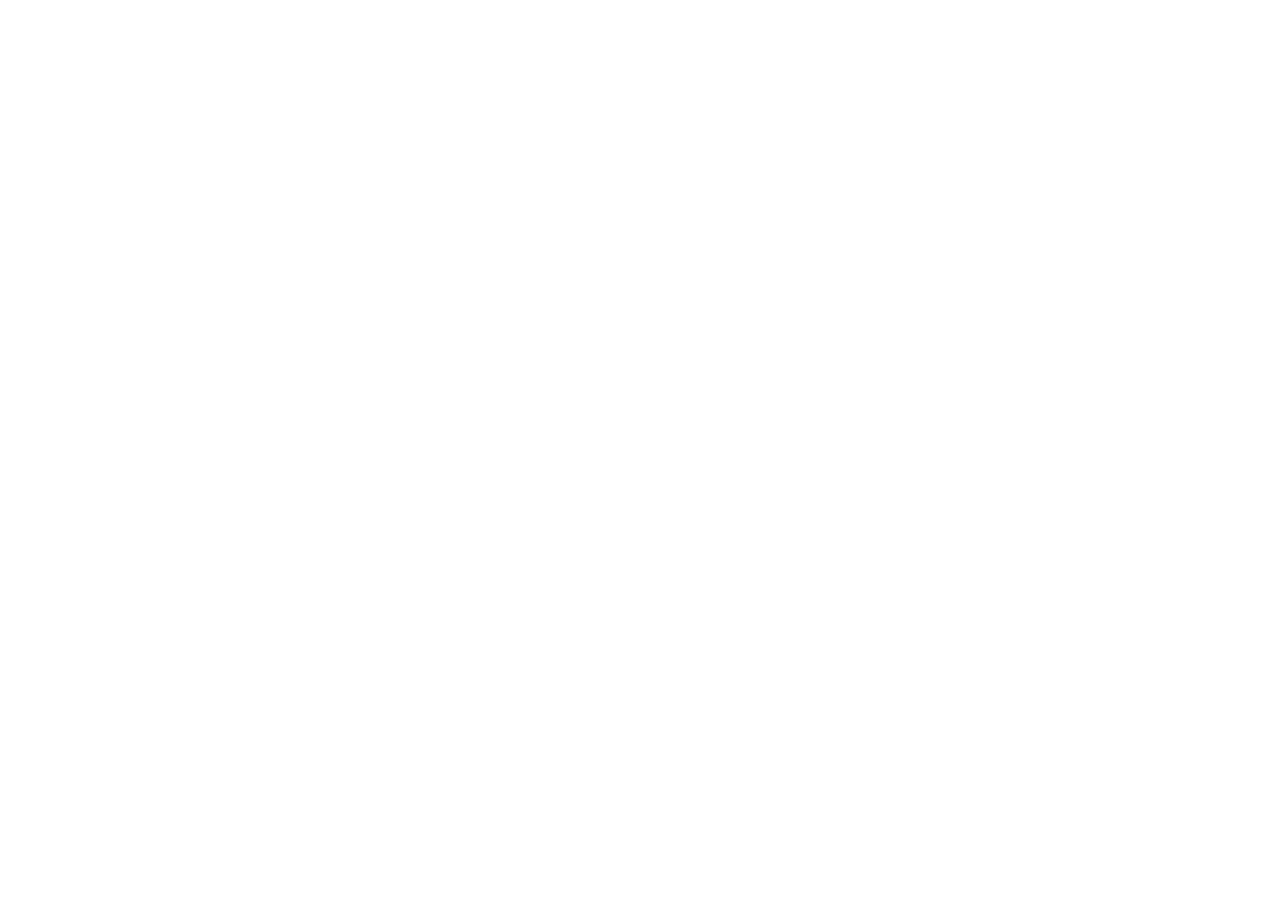
==== src/main/resources/templates/index/index.html @ f3c13197 ".." ====
<!DOCTYPE html>
<html xmlns:th="http://www.thymeleaf.org">
<head>
<meta http-equiv="Content-Type" content="text/html; charset=UTF-8" />
<link rel="stylesheet" type="text/css" media="all" th:href="@{/css/index.css}" />
<title>Insert title here</title>
</head>
<body>

</body>
</html>
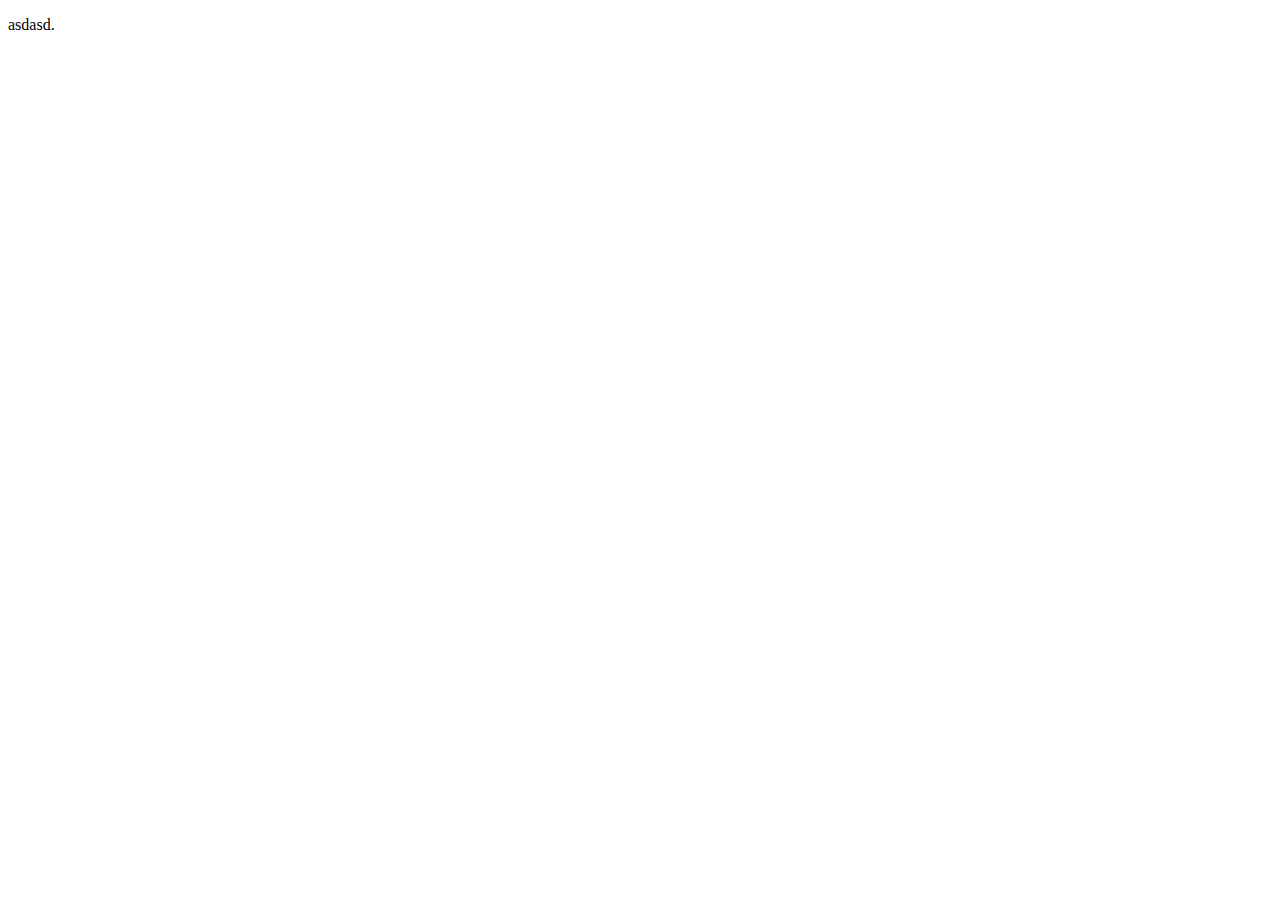
==== commit 42181574: "添加mongodb存储数据的方式" ====
--- a/src/main/resources/templates/index/index.html
+++ b/src/main/resources/templates/index/index.html
@@ -6,6 +6,6 @@
 <title>Insert title here</title>
 </head>
 <body>
-
+	<p th:text="${admin.name}">asdasd. </p>
 </body>
 </html>